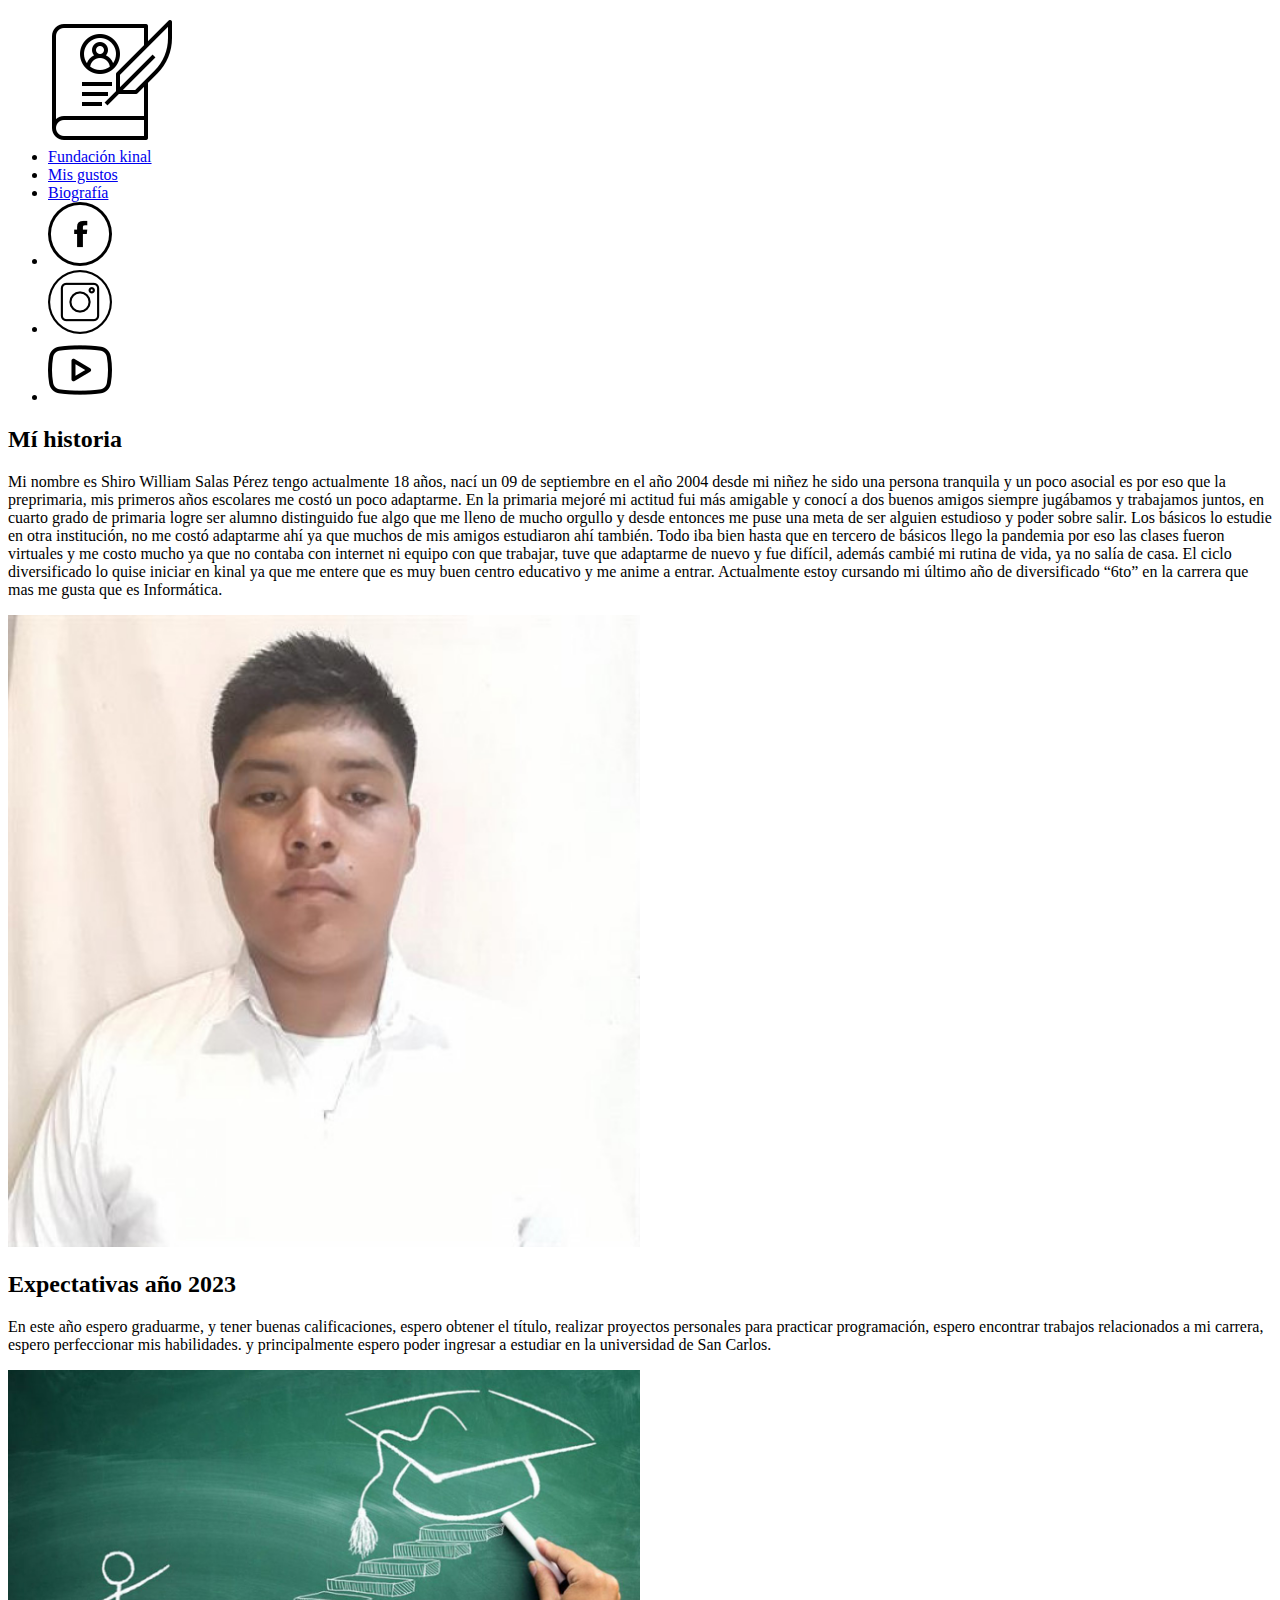
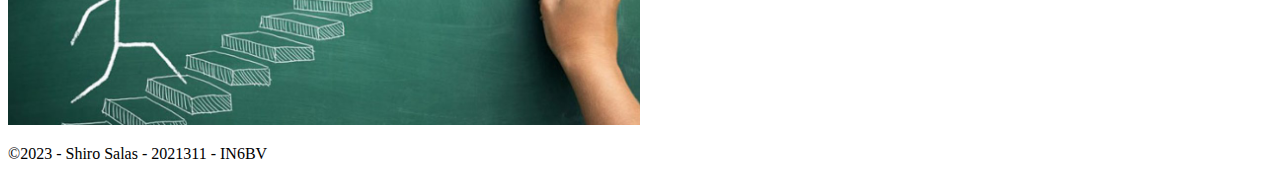
==== biografia.html @ b8e3093b "Laboratorio1" ====
<!DOCTYPE html>
<html lang="es">

<!-- Cabeza de la página-->

<head>
    <title>Biografía</title>
    <meta name="viewport" content="width=device-width, initial-scale=1">
    <link rel="stylesheet" type="text/css" href="./assets/css/hoja-estilo-kinal.css" />
    <meta charset="utf-8" />
</head>
<!-- Cuerpo de la página-->

<body id="seccionBio">
    <header>
        <!-- Encabezado de la página-->
        <nav>
            <ul>
                <img id="logos" src="assets/images/bio.png" alt="image">
                <li><a href="index.html">Fundación kinal</a></li>
                <li><a href="mis_gustos.html">Mis gustos</a></li>
                <li><a href="#">Biografía</a></li>
                <li class="imgContac">
                    <a href="https://www.facebook.com/kinal.gt/" target="_blank">
                        <img id="contactos" src="assets/images/facebook.png" alt="facebook">
                    </a>
                </li>
                <li class="imgContac">
                    <a href="https://www.instagram.com/fundacionkinal/?hl=es" target="_blank">
                        <img id="contactos" src="assets/images/instagram.png" alt="instagram">
                    </a>
                </li>
                <li class="imgContac">
                    <a href="https://www.youtube.com/channel/UC6yAnOhvqurVJ_0ipOrjuJQ" target="_blank">
                        <img id="contactos" src="assets/images/youtube.png" alt="youtube">
                    </a>
                </li>
            </ul>
        </nav>
    </header>
    <aside>
        <!-- Información secundaria-->
    </aside>
    <main>
        <!-- Contenido principal-->
        <section>
            <article>
                <div class="contenText">
                    <div class="articulos">
                        <div class="secciones">
                            <h2 class="titulo">Mí historia</h2>
                            <p class="ttexto">
                                Mi nombre es Shiro William Salas Pérez tengo actualmente 18 años, nací un 09 de
                                septiembre en el año 2004 desde mi niñez he sido una persona tranquila y un poco asocial
                                es por eso que la preprimaria, mis primeros años escolares me costó un poco adaptarme.
                                En la primaria mejoré mi actitud fui más amigable y conocí a dos buenos amigos siempre
                                jugábamos y trabajamos juntos, en cuarto grado de primaria logre ser alumno distinguido
                                fue algo que me lleno de mucho orgullo y desde entonces me puse una meta de ser alguien
                                estudioso y poder sobre salir. Los básicos lo estudie en otra institución, no me costó
                                adaptarme ahí ya que muchos de mis amigos estudiaron ahí también. Todo iba bien hasta
                                que en tercero de básicos llego la pandemia por eso las clases fueron virtuales y me
                                costo mucho ya que no contaba con internet ni equipo con que trabajar, tuve que
                                adaptarme de nuevo y fue difícil, además cambié mi rutina de vida, ya no salía de casa.
                                El ciclo diversificado lo quise iniciar en kinal ya que me entere que es muy buen centro
                                educativo y me anime a entrar. Actualmente estoy cursando mi último año de diversificado
                                “6to” en la carrera que mas me gusta que es Informática.
                            </p>
                        </div>
                    </div>
                </div>
                <div>
                    <div>
                        <img class="contenImg" src="assets/images/perfil.jpg" width="50%" height="50%">
                    </div>
                </div>
                <div class="contenText">
                    <div class="articulos">
                        <div class="secciones">
                            <h2 class="titulo">Expectativas año 2023</h2>
                            <p class="ttexto">
                                En este año espero graduarme, y tener buenas calificaciones, espero obtener el título,
                                realizar proyectos personales para practicar programación, espero encontrar trabajos
                                relacionados a mi carrera, espero perfeccionar mis habilidades. y principalmente espero
                                poder ingresar a estudiar en la universidad de San Carlos.
                            </p>
                        </div>
                    </div>
                </div>
                <div>
                    <div>
                        <img class="contenImg" src="assets/images/metas.jpg" width="50%" height="50%">
                    </div>
                </div>
            </article>
        </section>
    </main>
    <footer>
        <!-- Pie de página-->
        <p>&copy;2023 - Shiro Salas - 2021311 - IN6BV</p>
    </footer>
</body>

</html>
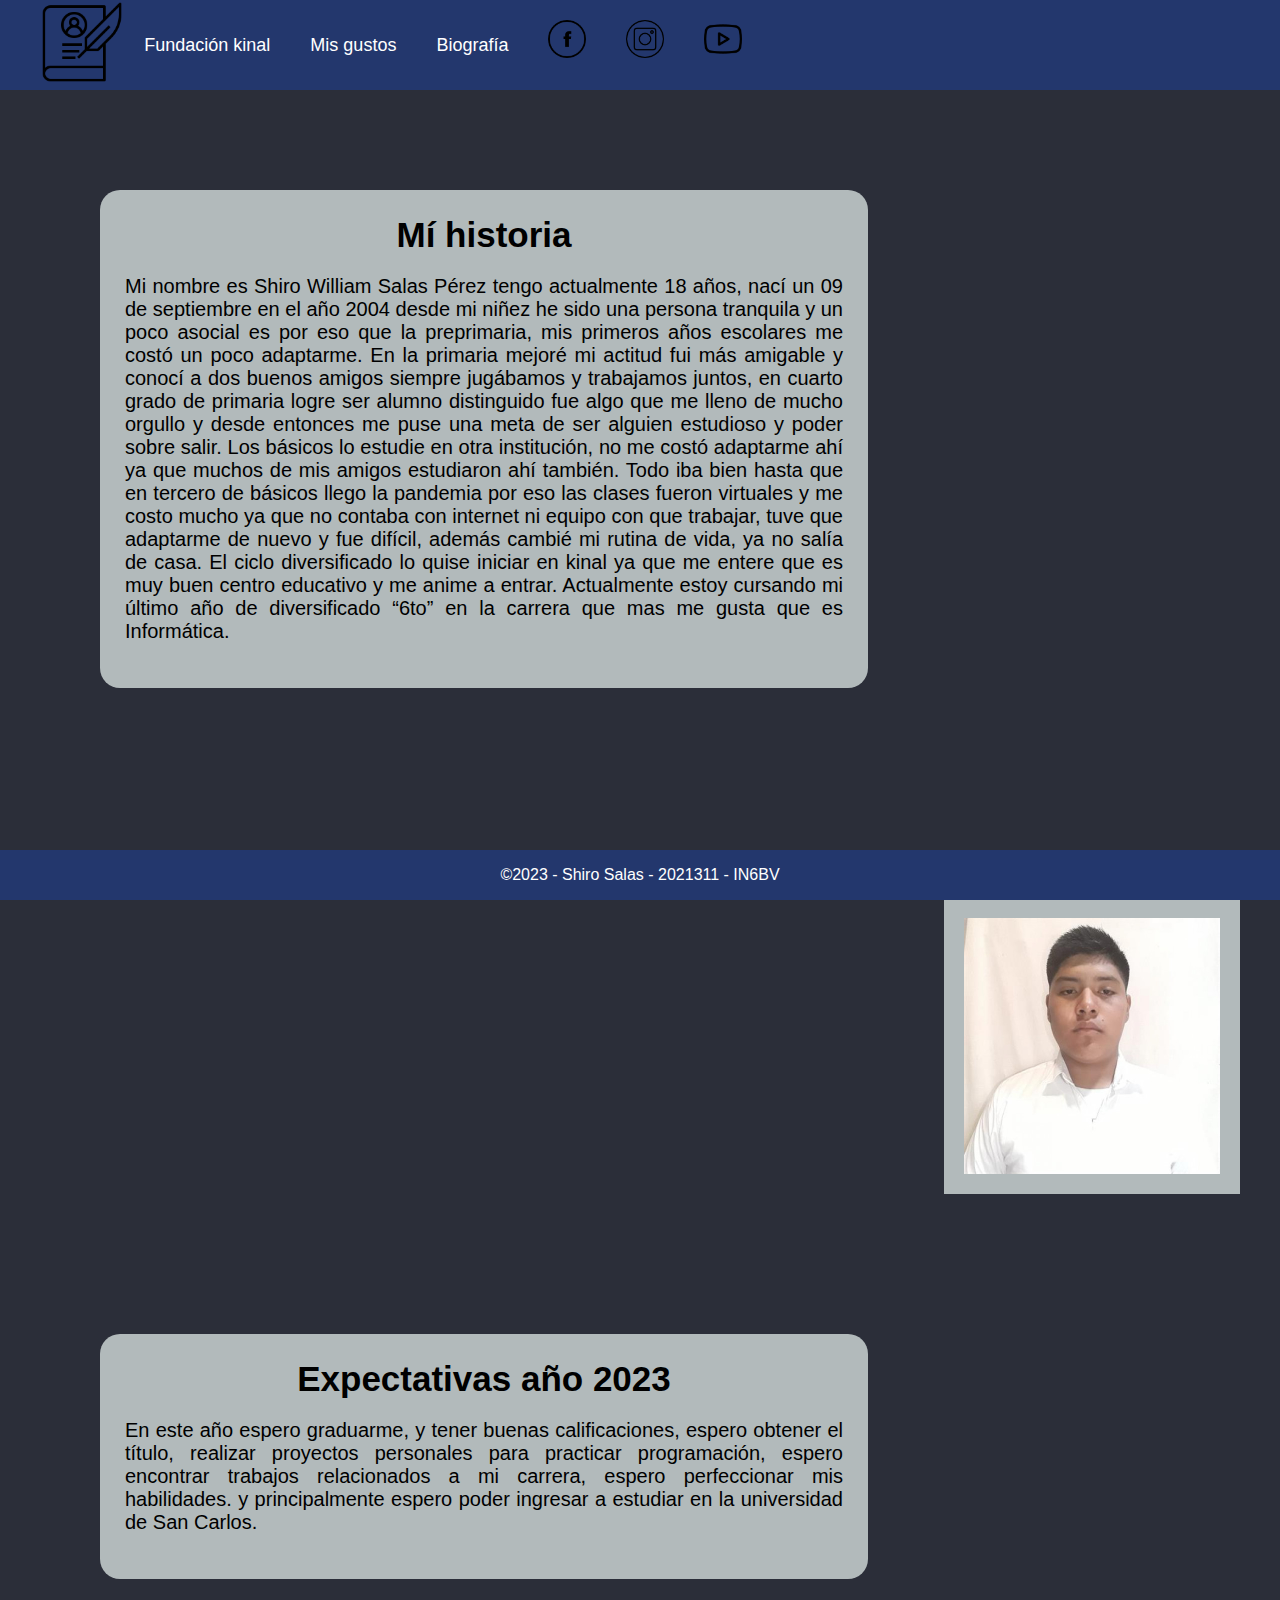
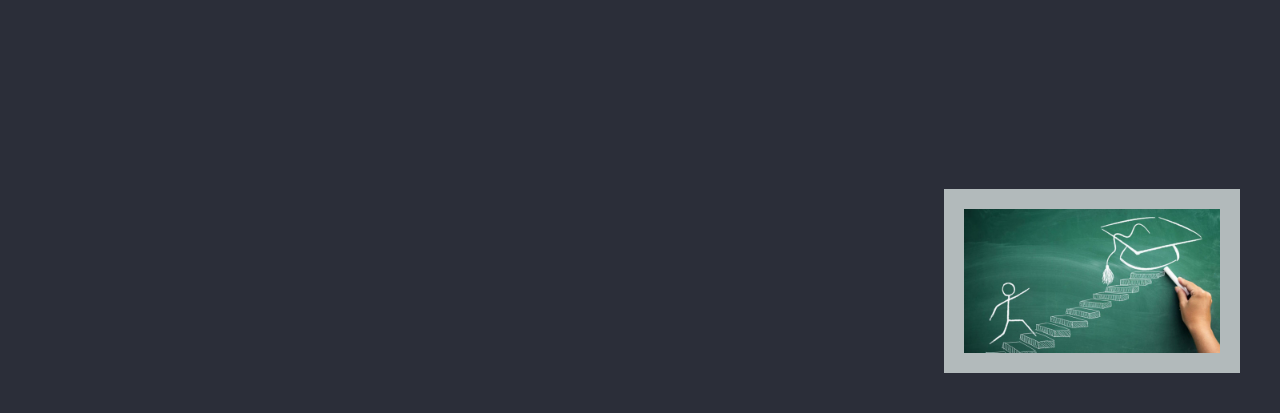
==== commit 43aae1d4: "Laboratorio1" ====
--- a/biografia.html
+++ b/biografia.html
@@ -6,7 +6,7 @@
 <head>
     <title>Biografía</title>
     <meta name="viewport" content="width=device-width, initial-scale=1">
-    <link rel="stylesheet" type="text/css" href="./assets/css/hoja-estilo-kinal.css" />
+    <link rel="stylesheet" type="text/css" href="./assets/CSS/hoja-estilo-kinal.css" />
     <meta charset="utf-8" />
 </head>
 <!-- Cuerpo de la página-->
--- a/assets/CSS/hoja-estilo-kinal.css
+++ b/assets/CSS/hoja-estilo-kinal.css
@@ -0,0 +1,244 @@
+a {
+    text-decoration: none;
+    color: #23376d;
+    font-size: 18px;
+}
+
+#menu {
+    background-color: white;
+    font-family: arial;
+    font-weight: bold;
+}
+
+#menu ul li {
+    display: block;
+    float: left;
+    border: 2px solid #23376d;
+}
+
+#menu ul li a {
+    padding: 20px;
+    color: #2B2E39;
+    display: block;
+}
+
+#menu ul li a:hover {
+    background-color: #000000;
+    color: white;
+}
+
+.clearfix {
+    float: none;
+    clear: both;
+}
+
+.contenido {
+    padding: 0%;
+    margin: 0%;
+    background: #EDF5FB;
+}
+
+.descripcion {
+    font-size: 25px;
+    text-align: justify;
+    margin: 15px;
+    font-family: Vegur, 'PT Sans', Verdana, sans-serif;
+    font-weight: bold;
+}
+
+.div-center {
+    text-align: center;
+    margin-bottom: 50px;
+}
+
+footer {
+    background: #23376d;
+    color: white;
+    text-align: center;
+    padding: 0px;
+    font-size: 25;
+    font-family: Arial, Helvetica, sans-serif;
+    bottom: 0px;
+    position: fixed;
+    width: 100%;
+
+}
+
+.img-carreras {
+    width: 80%;
+    margin: 0px auto;
+    display: block;
+}
+
+.parrafo-ct {
+    color: #000000;
+    font-family: Arial, Helvetica, sans-serif;
+    text-justify: auto;
+    margin-top: 3%;
+}
+
+#contenido-ct {
+    margin: 15px;
+}
+
+th {
+    font-family: Vegur, 'PT Sans', Verdana, sans-serif;
+    font-weight: bold;
+}
+
+header {
+    justify-content: left;
+    font-size: 0px;
+    background: #23376d;
+    width: 100%;
+    z-index: 100;
+    display: flex;
+    line-height: 50px;
+    font-family: Arial, Helvetica, sans-serif;
+}
+
+#logo {
+    float: left;
+}
+
+#logos {
+    float: left;
+    width: 11%;
+}
+
+nav {
+    float: left;
+}
+
+nav ul {
+    list-style: none;
+}
+
+nav ul li {
+    float: left;
+    font-family: 'Franklin Gothic', 'Arial Narrow', Arial, sans-serif;
+    font-size: 20px;
+}
+
+nav ul li a {
+    display: block;
+    padding: 20px;
+    color: #fff;
+    text-decoration: none;
+}
+
+nav ul li:hover {
+    background: #E67A17;
+    color: #000000;
+}
+
+
+#contactos {
+    width: 38px;
+    height: 38px;
+    display: flex;
+    position: relative;
+    padding: auto;
+
+}
+
+.container-fluid {
+    text-align: justify;
+    font-family: Arial;
+}
+
+.subtitulo {
+    font-weight: bold;
+    font-size: 35px;
+    text-align: center;
+    margin: 2px;
+    margin-bottom: 3%;
+}
+
+.colabs1 {
+    padding-top: 0%;
+    padding-left: 0%;
+    padding-bottom: 25%;
+    width: 300px;
+}
+
+.colabs1:hover {
+    background-color: #c5c5c5;
+    border-radius: 4%;
+}
+
+.seccion2 {
+    background: #EDF5FB;
+}
+
+#seccionHobie {
+    margin: 0%;
+    background-color: cadetblue;
+
+}
+
+.contenido {
+    font-family: arial;
+}
+
+.titulo {
+    margin: 0%;
+    padding: 0%;
+    font-size: 35px;
+    font-family: arial;
+    font-weight: bold;
+    text-align: center;
+}
+
+.secciones {
+    font-family: Arial;
+    margin: 5px;
+    padding: 10px;
+    text-align: justify;
+}
+
+.ttexto {
+    position: relative;
+    display: flex;
+    font-size: 20px;
+}
+
+.conten {
+    display: flex;
+    margin: 90px;
+    background: #fbf5ed;
+    border-radius: 2%;
+    padding: auto;
+}
+
+.articulos {
+    display: flex;
+    margin: 10px;
+}
+
+.img {
+    text-align: center;
+    justify-content: center;
+}
+
+#seccionBio {
+    margin: 0%;
+    background: #2B2E39;
+}
+
+.contenText {
+    float: left;
+    background: #B2BABB;
+    margin: 100px;
+    border-radius: 20px;
+    width: 60%;
+}
+
+.contenImg {
+    float: right;
+    background: #B2BABB;
+    padding: 20px;
+    margin: 40px;
+    margin-top: 110px;
+    width: 20%;
+}